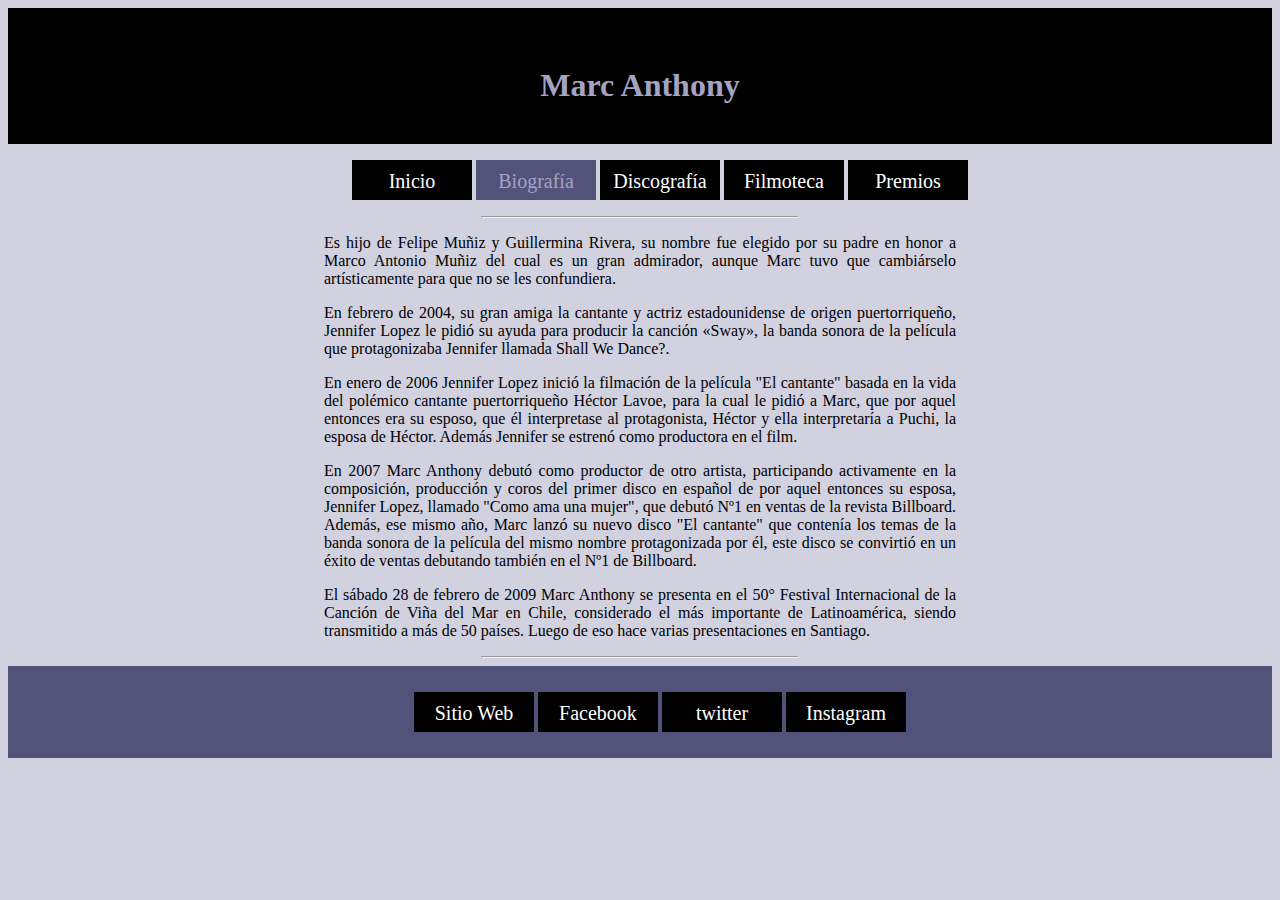
==== biografia.html @ 829b62ed "Biografia sin bootstrap" ====
<!DOCTYPE html>
<html lang="es">
    <head>
        <meta charset="utf-8">
        <title>Marc Anthony - Biografía</title>
        <link rel="stylesheet" href="css/estilos.css">
    </head>
    <body>

        <div class="cabecera">
            <br>
            <h1>Marc Anthony</h1>
            <br>
        </div>

        <div class="menu-navegacion">
            <ul>
                <li><a href="index.html">Inicio</a></li>
                <li class="activo"><a href="biografia.html">Biografía</a></li>
                <li><a href="discografia.html">Discografía</a></li>
                <li><a href="filmo.html">Filmoteca</a></li>
                <li><a href="premios.html">Premios</a></li>
            </ul>
        </div>

    <center>
        <div class="contenido">
          <hr>
            <p class="biografia">Es hijo de Felipe Muñiz y Guillermina Rivera, su nombre fue elegido por su padre en honor a Marco Antonio Muñiz del cual es un gran admirador, aunque Marc tuvo que cambiárselo artísticamente para que no se les confundiera.</p>
            <p class="biografia">En febrero de 2004, su gran amiga la cantante y actriz estadounidense de origen puertorriqueño, Jennifer Lopez le pidió su ayuda para producir la canción «Sway», la banda sonora de la película que protagonizaba Jennifer llamada Shall We Dance?.</p>
            <p class="biografia">En enero de 2006 Jennifer Lopez inició la filmación de la película "El cantante" basada en la vida del polémico cantante puertorriqueño Héctor Lavoe, para la cual le pidió a Marc, que por aquel entonces era su esposo, que él interpretase al protagonista, Héctor y ella interpretaría a Puchi, la esposa de Héctor. Además Jennifer se estrenó como productora en el film.</p>
            <p class="biografia">En 2007 Marc Anthony debutó como productor de otro artista, participando activamente en la composición, producción y coros del primer disco en español de por aquel entonces su esposa, Jennifer Lopez, llamado "Como ama una mujer", que debutó Nº1 en ventas de la revista Billboard. Además, ese mismo año, Marc lanzó su nuevo disco "El cantante" que contenía los temas de la banda sonora de la película del mismo nombre protagonizada por él, este disco se convirtió en un éxito de ventas debutando también en el Nº1 de Billboard.</p>
            <p class="biografia">El sábado 28 de febrero de 2009 Marc Anthony se presenta en el 50° Festival Internacional de la Canción de Viña del Mar en Chile, considerado el más importante de Latinoamérica, siendo transmitido a más de 50 países. Luego de eso hace varias presentaciones en Santiago.</p>
            <hr>
        </div>
    </center>

    <div class="menu-navegacion footer ">
        <ul>
            <li><a href="http://www.marcanthonyonline.com/">Sitio Web</a></li>
            <li><a href="https://www.facebook.com/officialmarcanthony/" target="_blank">Facebook</a></li>
            <li><a href="https://twitter.com/MarcAnthony">twitter</a></li>
            <li><a href="https://www.instagram.com/marcanthony/">Instagram</a></li>
        </ul>
    </div>
</body>
</html>
---- css/estilos.css ----
body{
    background: #d1d1e0;
}

div{
    margin: 0px;
    padding: 0px;
    /*background: #f1f1f1;*/
    /*background: #d1d1e0;; /* #666699;*/
}

h1{
    color: #a3a3c2; /* #52527a; /*#fff;*/
}

h1, h2{
    text-align: center;
    padding-top: 20px;
}

.cabecera{
    background: black;
    margin: 0px;
}

.menu-navegacion a{
    display: inline-block;
    width: 100px;
    height: 20px;
    padding: 10px;
    margin: 0px,20px;
    background: black;
    text-decoration: none;
    color: #fff;
    text-align: center;
    font-size: 1em;
}

ul{
    list-style: none;
}

a{
    text-decoration: none;
    color: #a3a3c2; /*white;*/
}

a:hover{
    color: purple; /*#ccc*/
}

li{
    display: inline;
    font-size: 20px;
}

li:hover a{
    background: #a3a3c2;
}

li.activo a{
    background: #52527a;
    color: #a3a3c2;
}

.footer {
    padding: 10px;
    margin: 0px;
    background: #52527a;
    color: black;
}

.menu-navegacion{
    text-align: center;
}

.contenido{
  width:  50%;
  text-align: center;
  font-size: 1em;
}

hr{
  width: 50%;
}

p.info{
  text-align: center;
}

li.info{
  list-style: none;
  display: block;
}

img{
  width: inherit;
}

.biografia{

  text-align: justify;
}

th{
  border: 1px;
  background-color: #52527a;
  color: #a3a3c2;
}

tr{
  border: 0px 0px 1px 0px;
}
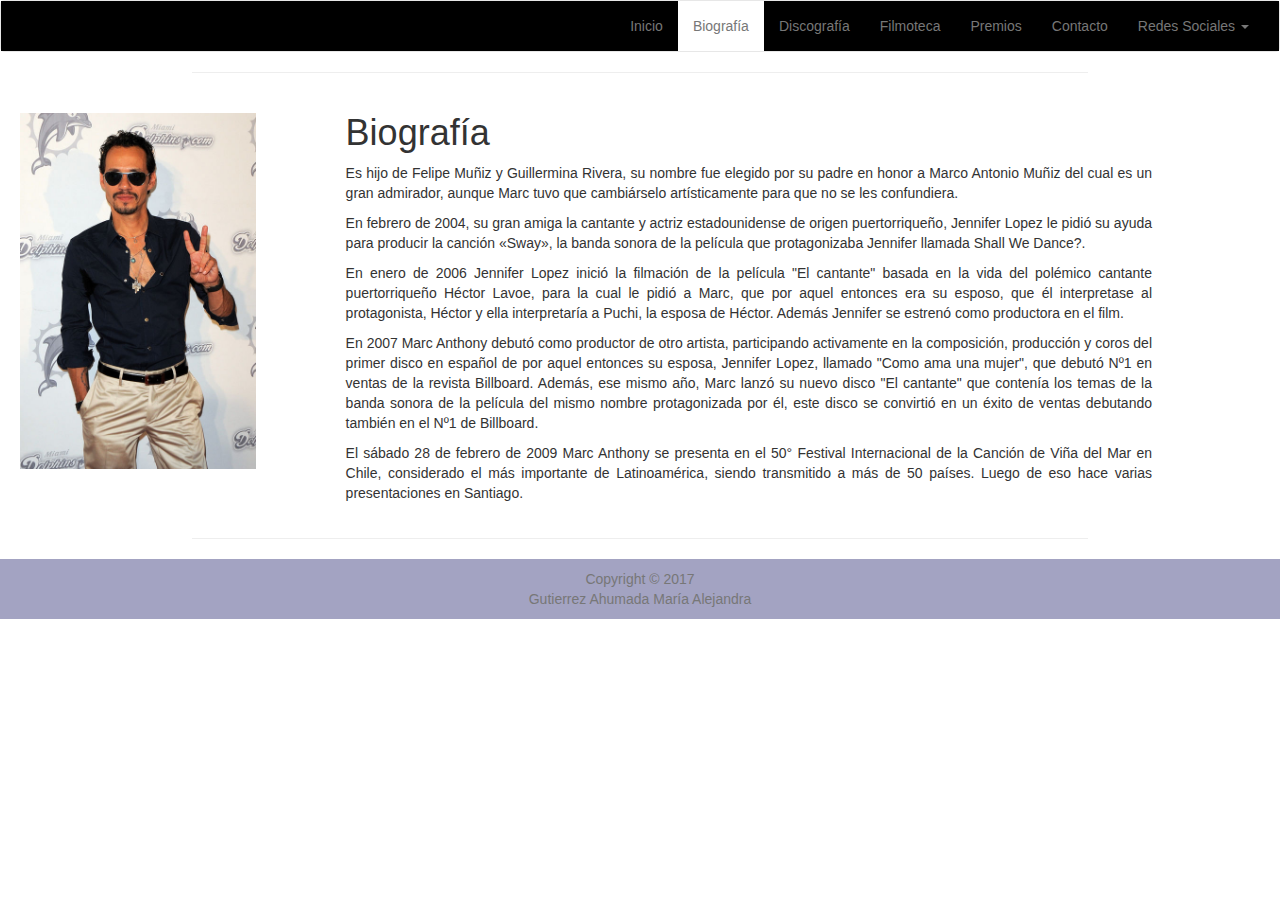
==== commit c0b7ff3d: "Biografia con bootstrap" ====
--- a/biografia.html
+++ b/biografia.html
@@ -2,46 +2,87 @@
 <html lang="es">
     <head>
         <meta charset="utf-8">
-        <title>Marc Anthony - Biografía</title>
-        <link rel="stylesheet" href="css/estilos.css">
+        <title>Marc Anthony</title>
+        <link rel="stylesheet" href="css/bootstrap.css">
+        <link rel="stylesheet" href="css/style.css">
+        <!--link rel="stylesheet" href="css/estilos.css"-->
     </head>
+
     <body>
+        <nav class="navbar navbar-default">
+            <div class="container-fluid">
+                <!-- Brand and toggle get grouped for better mobile display -->
+                <div class="navbar-header">
+                    <button type="button" class="navbar-toggle collapsed" data-toggle="collapse" data-target="#bs-example-navbar-collapse-1" aria-expanded="false">
+                        <span class="sr-only">Toggle navigation</span>
+                        <span class="icon-bar"></span>
+                        <span class="icon-bar"></span>
+                        <span class="icon-bar"></span>
+                    </button>
+                </div>
 
-        <div class="cabecera">
-            <br>
-            <h1>Marc Anthony</h1>
-            <br>
+                <!-- Collect the nav links, forms, and other content for toggling -->
+                <div class="collapse navbar-collapse" id="bs-example-navbar-collapse-1">
+                    <ul class="nav navbar-nav navbar-right">
+                        <li><a href="index.html">Inicio</a></li>
+                        <li class="activo"><a href="biografia.html">Biografía</a></li>
+                        <li><a href="discografia.html">Discografía</a></li>
+                        <li><a href="filmo.html">Filmoteca</a></li>
+                        <li><a href="premios.html">Premios</a></li>
+                        <li><a href="contacto.html">Contacto</a></li>
+
+                        <li class="dropdown">
+                            <a href="#" class="dropdown-toggle" data-toggle="dropdown" role="button" aria-haspopup="true" aria-expanded="false">Redes Sociales <span class="caret"></span></a>
+                            <ul class="dropdown-menu">
+                                <li><a href="https://www.facebook.com/officialmarcanthony/" target="_blank">Facebook</a></li>
+                                <li><a href="https://twitter.com/MarcAnthony" target="_blank">Twitter</a></li>
+                                <li><a href="https://www.instagram.com/marcanthony/" target="_blank">Instagram</a></li>
+                                <li role="separator" class="divider"></li>
+                                <li><a href="http://www.marcanthonyonline.com/" target="_blank">Sitio Web</a></li>
+                            </ul>
+                        </li>
+                    </ul>
+                </div><!-- /.navbar-collapse -->
+            </div><!-- /.container-fluid -->
+        </nav>
+
+
+
+
+<hr>
+        <!-- <center> -->
+        <div class="renglon">
+
+            <div class="izquierdo">
+              <img class="imagen" src="imagenes/bio.jpg" alt="Marc Anthony PREMIOS">
+
+            </div>
+            <div class="derecho">
+              <h1>Biografía</h1>
+
+                <p class="justificado">Es hijo de Felipe Muñiz y Guillermina Rivera, su nombre fue elegido por su padre en honor a Marco Antonio Muñiz del cual es un gran admirador, aunque Marc tuvo que cambiárselo artísticamente para que no se les confundiera.</p>
+                <p class="justificado">En febrero de 2004, su gran amiga la cantante y actriz estadounidense de origen puertorriqueño, Jennifer Lopez le pidió su ayuda para producir la canción «Sway», la banda sonora de la película que protagonizaba Jennifer llamada Shall We Dance?.</p>
+                <p class="justificado">En enero de 2006 Jennifer Lopez inició la filmación de la película "El cantante" basada en la vida del polémico cantante puertorriqueño Héctor Lavoe, para la cual le pidió a Marc, que por aquel entonces era su esposo, que él interpretase al protagonista, Héctor y ella interpretaría a Puchi, la esposa de Héctor. Además Jennifer se estrenó como productora en el film.</p>
+                <p class="justificado">En 2007 Marc Anthony debutó como productor de otro artista, participando activamente en la composición, producción y coros del primer disco en español de por aquel entonces su esposa, Jennifer Lopez, llamado "Como ama una mujer", que debutó Nº1 en ventas de la revista Billboard. Además, ese mismo año, Marc lanzó su nuevo disco "El cantante" que contenía los temas de la banda sonora de la película del mismo nombre protagonizada por él, este disco se convirtió en un éxito de ventas debutando también en el Nº1 de Billboard.</p>
+                <p class="justificado">El sábado 28 de febrero de 2009 Marc Anthony se presenta en el 50° Festival Internacional de la Canción de Viña del Mar en Chile, considerado el más importante de Latinoamérica, siendo transmitido a más de 50 países. Luego de eso hace varias presentaciones en Santiago.</p>
+            </div>
+
         </div>
+        <hr>
+        <!-- </center> -->
 
-        <div class="menu-navegacion">
-            <ul>
-                <li><a href="index.html">Inicio</a></li>
-                <li class="activo"><a href="biografia.html">Biografía</a></li>
-                <li><a href="discografia.html">Discografía</a></li>
-                <li><a href="filmo.html">Filmoteca</a></li>
-                <li><a href="premios.html">Premios</a></li>
-            </ul>
-        </div>
 
-    <center>
-        <div class="contenido">
-          <hr>
-            <p class="biografia">Es hijo de Felipe Muñiz y Guillermina Rivera, su nombre fue elegido por su padre en honor a Marco Antonio Muñiz del cual es un gran admirador, aunque Marc tuvo que cambiárselo artísticamente para que no se les confundiera.</p>
-            <p class="biografia">En febrero de 2004, su gran amiga la cantante y actriz estadounidense de origen puertorriqueño, Jennifer Lopez le pidió su ayuda para producir la canción «Sway», la banda sonora de la película que protagonizaba Jennifer llamada Shall We Dance?.</p>
-            <p class="biografia">En enero de 2006 Jennifer Lopez inició la filmación de la película "El cantante" basada en la vida del polémico cantante puertorriqueño Héctor Lavoe, para la cual le pidió a Marc, que por aquel entonces era su esposo, que él interpretase al protagonista, Héctor y ella interpretaría a Puchi, la esposa de Héctor. Además Jennifer se estrenó como productora en el film.</p>
-            <p class="biografia">En 2007 Marc Anthony debutó como productor de otro artista, participando activamente en la composición, producción y coros del primer disco en español de por aquel entonces su esposa, Jennifer Lopez, llamado "Como ama una mujer", que debutó Nº1 en ventas de la revista Billboard. Además, ese mismo año, Marc lanzó su nuevo disco "El cantante" que contenía los temas de la banda sonora de la película del mismo nombre protagonizada por él, este disco se convirtió en un éxito de ventas debutando también en el Nº1 de Billboard.</p>
-            <p class="biografia">El sábado 28 de febrero de 2009 Marc Anthony se presenta en el 50° Festival Internacional de la Canción de Viña del Mar en Chile, considerado el más importante de Latinoamérica, siendo transmitido a más de 50 países. Luego de eso hace varias presentaciones en Santiago.</p>
-            <hr>
-        </div>
-    </center>
+        <!--br><br><br><br><br><br><br><br><br-->
 
-    <div class="menu-navegacion footer ">
-        <ul>
-            <li><a href="http://www.marcanthonyonline.com/">Sitio Web</a></li>
-            <li><a href="https://www.facebook.com/officialmarcanthony/" target="_blank">Facebook</a></li>
-            <li><a href="https://twitter.com/MarcAnthony">twitter</a></li>
-            <li><a href="https://www.instagram.com/marcanthony/">Instagram</a></li>
-        </ul>
-    </div>
-</body>
+        <footer class="footer">
+            <div class="container">
+                <span class="text-muted">Copyright &copy; 2017</span>
+                <br>
+                <span class="text-muted">Gutierrez Ahumada María Alejandra</span>
+                <br>
+            </div>
+        </footer>
+    </body>
+    <script src="https://ajax.googleapis.com/ajax/libs/jquery/1.12.4/jquery.min.js"></script>
+    <script type="text/javascript" src="js/bootstrap.js"></script>
 </html>
--- a/css/style.css
+++ b/css/style.css
@@ -0,0 +1,101 @@
+html boby{
+    height: 100%;
+}
+
+.navbar, .navbar-default, .container-fluid, .navbar-header, .collapse .navbar-collapse{
+    background-color: black;
+    margin: 0px;
+}
+
+#carousel-example-generic{
+    background-color: black;
+}
+
+
+li.activo{
+    background-color: #fff;
+    color: purple;
+}
+
+li:hover{
+    background-color: #a3a3c2;
+}
+
+li.info{
+    list-style: none;
+}
+
+li.info:hover{
+    background-color: inherit;
+}
+
+.dropdowon{
+    color:white;
+}
+
+div.container{
+    text-align: center;
+}
+
+.contenido{
+  width: 80%;
+    text-align: center;
+}
+
+footer{
+    background-color: #a3a3c2;
+    padding: 10px;
+    margin: 0px;
+}
+
+hr{
+    width: 70%;
+}
+/*biografia*/
+.renglon{
+    width: 90%;
+    display: inline-block;
+}
+
+
+.izquierdo{
+    width: 30%;
+    float: left;
+    /*clear: left;*/
+}
+
+.derecho{
+    width: 70%;
+    float: right;
+}
+
+.izquierdo img{
+    width: 80%;
+    border: 1px;
+    padding: 20px;
+}
+
+.justificado{
+    text-align: justify;
+}
+
+
+th{
+  border: 1px;
+  background-color: #52527a;
+  color: #a3a3c2;
+  text-align: center;
+}
+
+tr{
+  border: 0px 0px 1px 0px;
+}
+
+td{
+  padding: 10px;
+  text-align: justify;
+}
+
+.hd{
+  width: 30%;
+}
